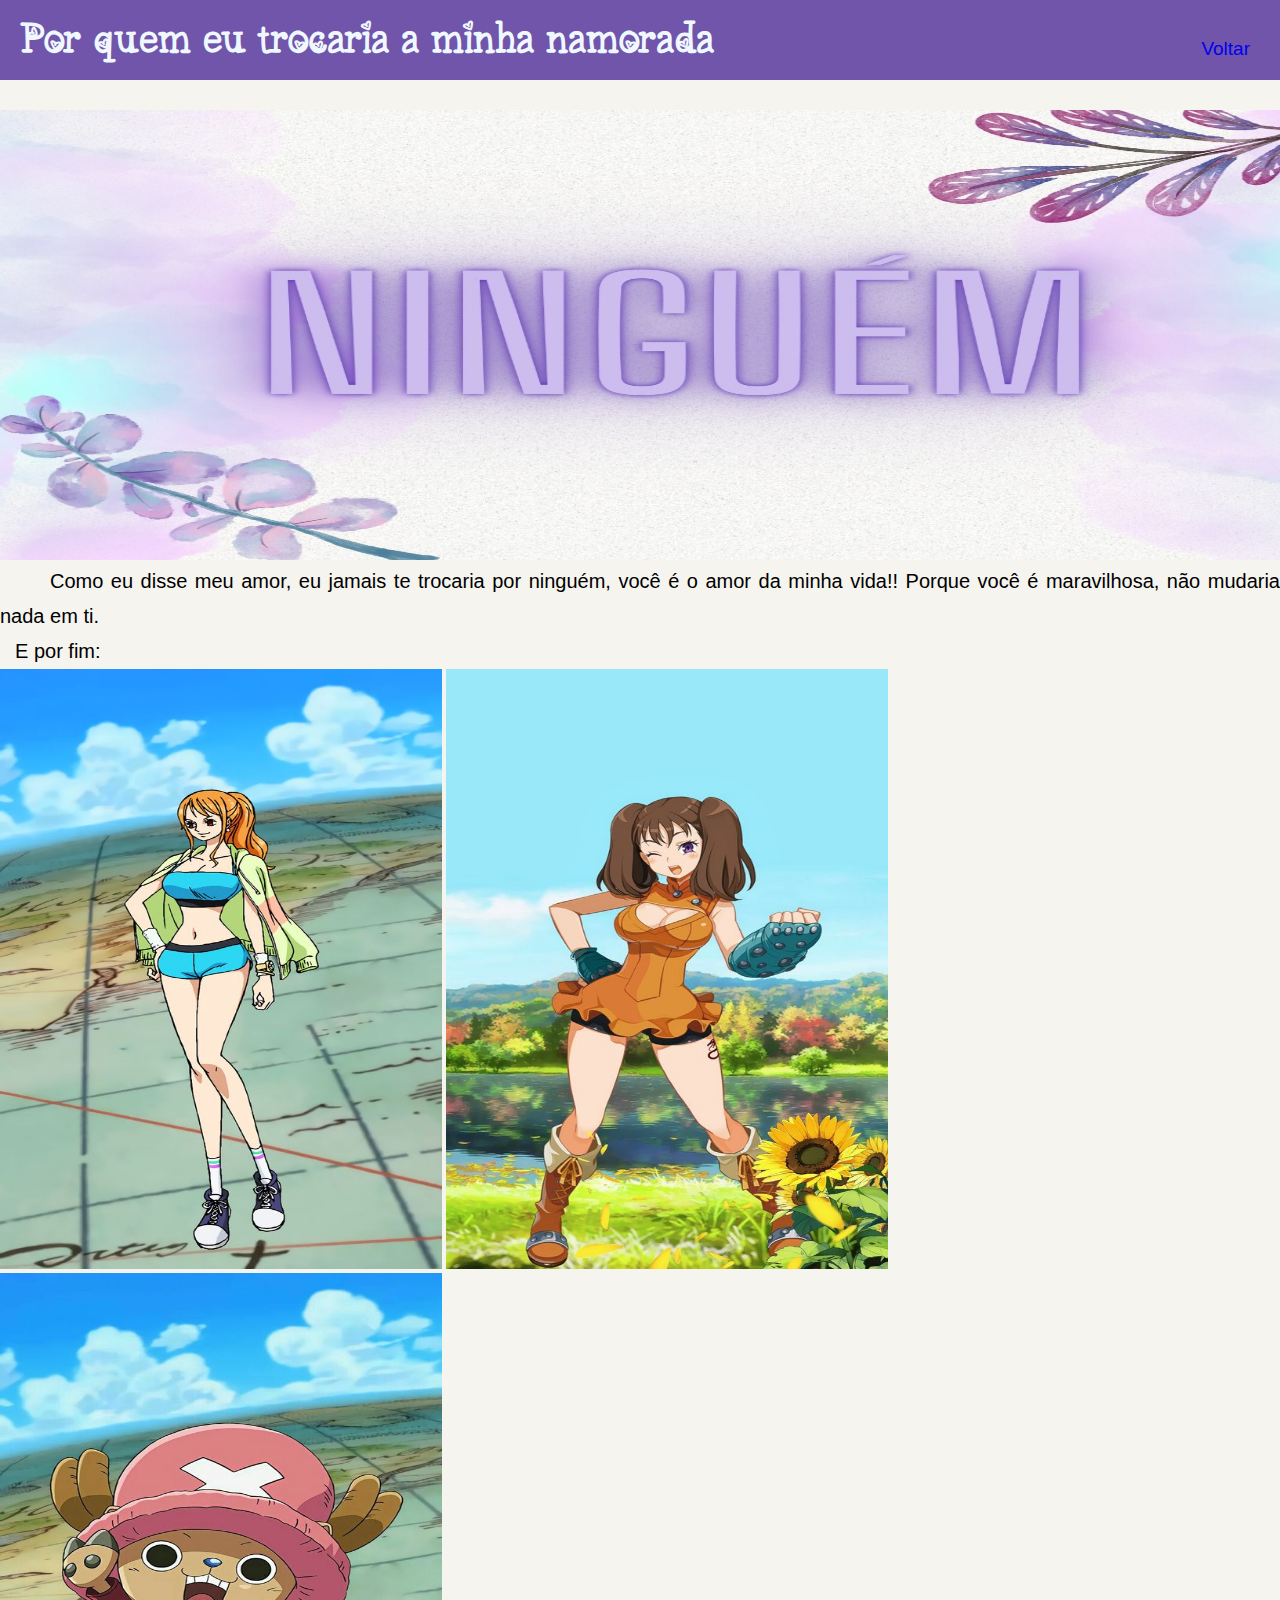
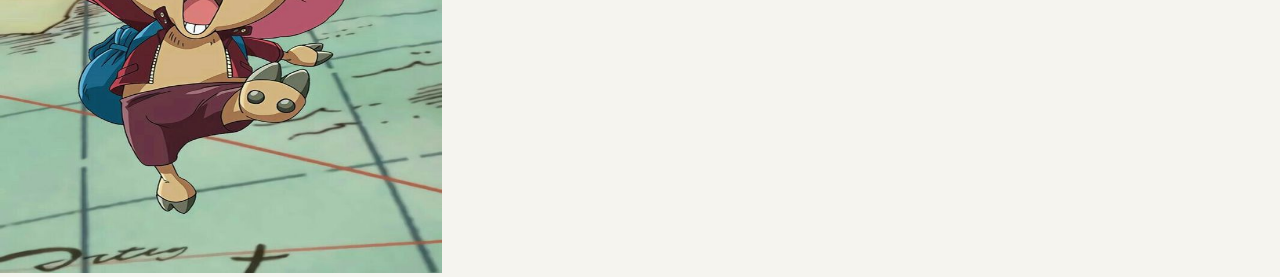
==== ninguem.html @ 8411a7ea "commit inicial" ====
<!DOCTYPE html>
<html lang="pt-br">
<head>
    <meta charset="UTF-8">
    <meta http-equiv="X-UA-Compatible" content="IE=edge">
    <meta name="viewport" content="width=device-width, initial-scale=1.0">
    <link rel="stylesheet" href="style.css">
    <title>NINGUÉM</title>
</head>
<body>
    <header><br>
        <nav>
            <div>
                <h1>Por quem eu trocaria a minha namorada</h1>
            </div>
            <ul>
                <li><a href="index.html">Voltar</a></li>
            </ul>
        </nav>
    </header>
        <img width="1350px" height="450px" src="ninguem1.jfif">
        <p>Como eu disse meu amor, eu jamais te trocaria por ninguém, você é o amor da minha vida!! Porque você é maravilhosa, não mudaria nada em ti.</p>
        <p id="p2">E por fim:</p>
        <img src="nami.jpeg" width="442px" height="600px">
        <img src="diane.jpg" width="442px" height="600px">
        <img src="chope.jpg" width="442px" height="600px">
        
</body>
</html>
---- style.css ----
*{
    margin: 0;
    padding: 0;
    box-sizing: border-box;
}

@font-face {
    font-family:'love' ;
    src: url('love.ttf') format('truetype');
}

body{
    background-color:#f5f4ef;
}

header{
    background-color:#7055aa;
    text-indent: 10px;
    margin-bottom: 30px;
}

nav{
    justify-content: space-between;
}

h1{
    color:aliceblue;
    font-family:'love', 'Times New Roman', Times, serif;
    font-size: 40px;
    text-indent: 20px;
}

nav, ul{
    display: flex;
    flex-direction: row;
}

ul{
    align-items: center;
}

li{
    margin-right: 10px;
    display: inline;
    list-style: none;
    padding: 20px;
}

a{
    text-decoration: none;
    display: inline-block;
    font-family: Verdana, Geneva, Tahoma, sans-serif;
    font-size: 19px;
}

a:hover{
    color:aliceblue;
}

p{
    text-align: justify;
    font-family: Verdana, Geneva, Tahoma, sans-serif;
    font-size: 20px;
    text-indent: 50px;
    line-height:35px;
}

h3{
    color: rgb(255, 17, 0);
    font-size: 25px;
    font-family:'love', 'Times New Roman', Times, serif;
    font-size: 30px;
    text-indent: 10px;
    margin-bottom: 30px;
    line-height:35px;
}

#p2{
    text-indent: 15px;
}
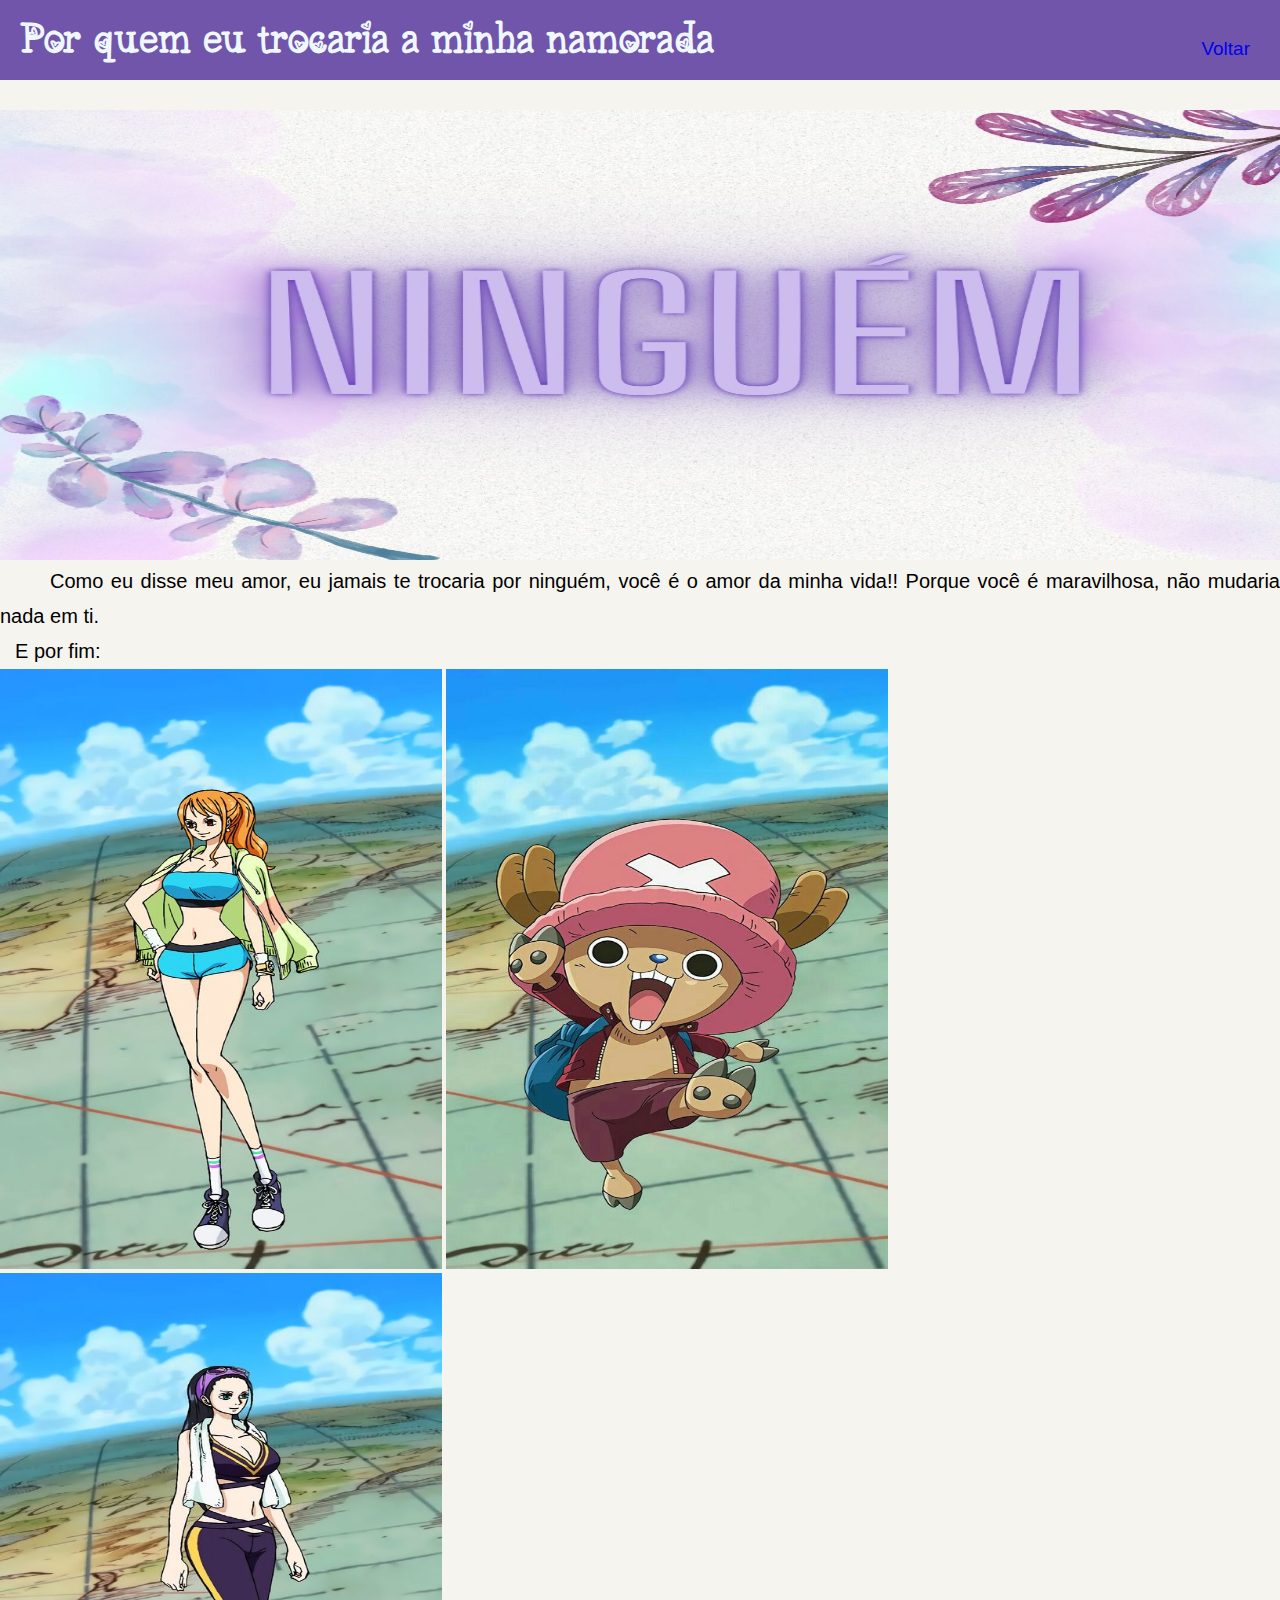
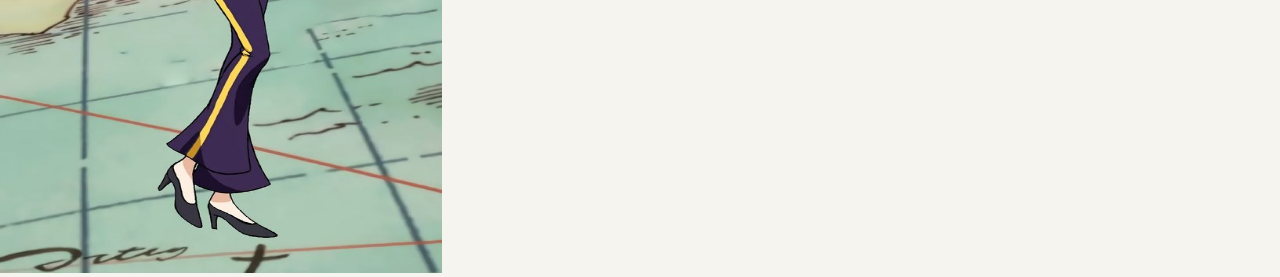
==== commit 1d3c6836: "atualizacao" ====
--- a/ninguem.html
+++ b/ninguem.html
@@ -22,8 +22,8 @@
         <p>Como eu disse meu amor, eu jamais te trocaria por ninguém, você é o amor da minha vida!! Porque você é maravilhosa, não mudaria nada em ti.</p>
         <p id="p2">E por fim:</p>
         <img src="nami.jpeg" width="442px" height="600px">
-        <img src="diane.jpg" width="442px" height="600px">
         <img src="chope.jpg" width="442px" height="600px">
+        <img src="nico.jpeg" width="442px" height="600px">
         
 </body>
 </html>